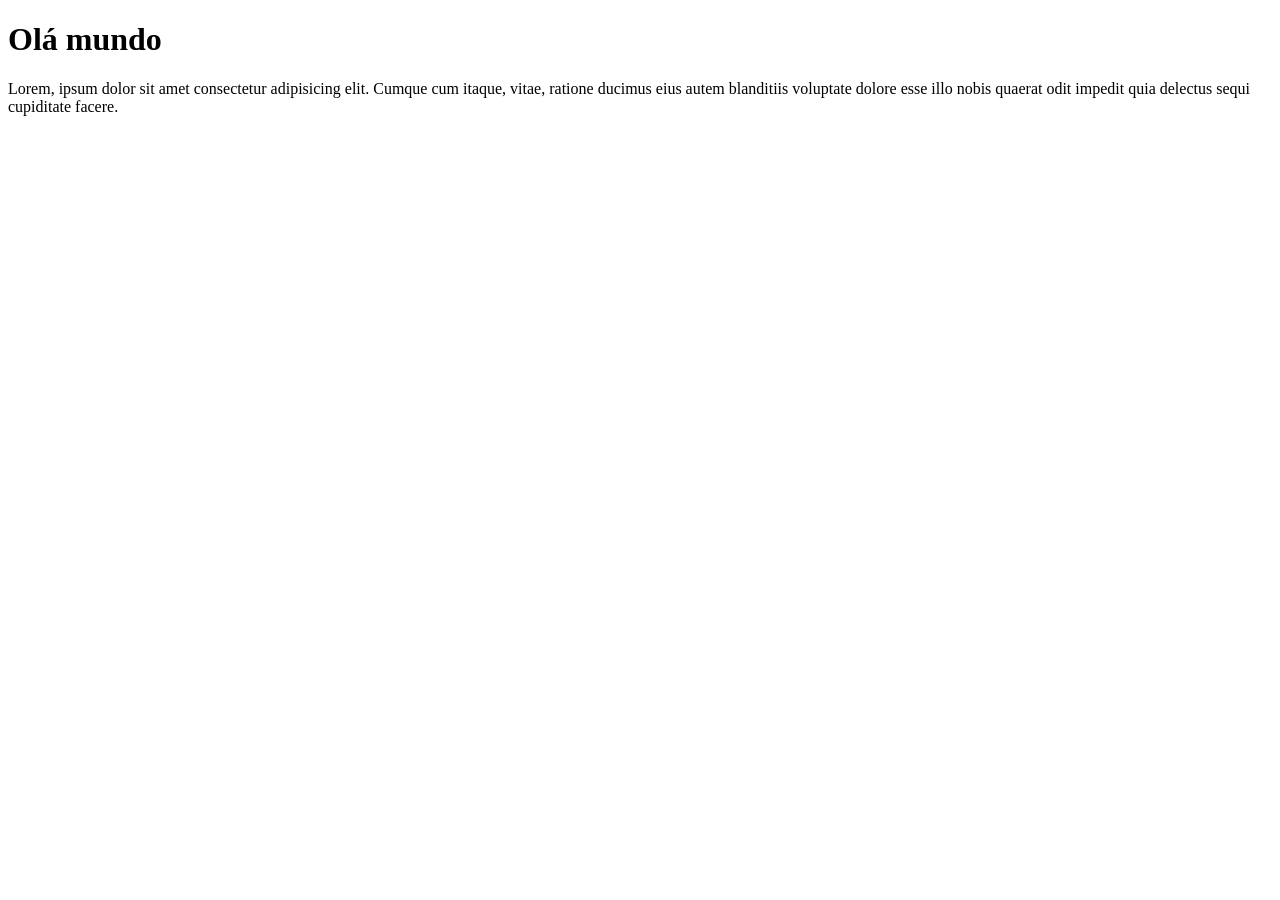
==== aula04/exe01.html @ 5c6b1077 "Create exe01.html" ====
<!DOCTYPE html>
<html lang="pt-br">
<head>
    <meta charset="UTF-8">
    <meta name="viewport" content="width=device-width, initial-scale=1.0">
    <title>Exercicio</title>
</head>
<body>
    <h1>Olá mundo</h1>
    <p>Lorem, ipsum dolor sit amet consectetur adipisicing elit. Cumque cum itaque, vitae, ratione ducimus eius autem blanditiis voluptate dolore esse illo nobis quaerat odit impedit quia delectus sequi cupiditate facere.</p>

    <script>
        window.alert('minha primeira mensagem')
        window.confirm('esta gostando de js?')
        window.prompt('qual seu nome?')
    </script>
</body>
</html>
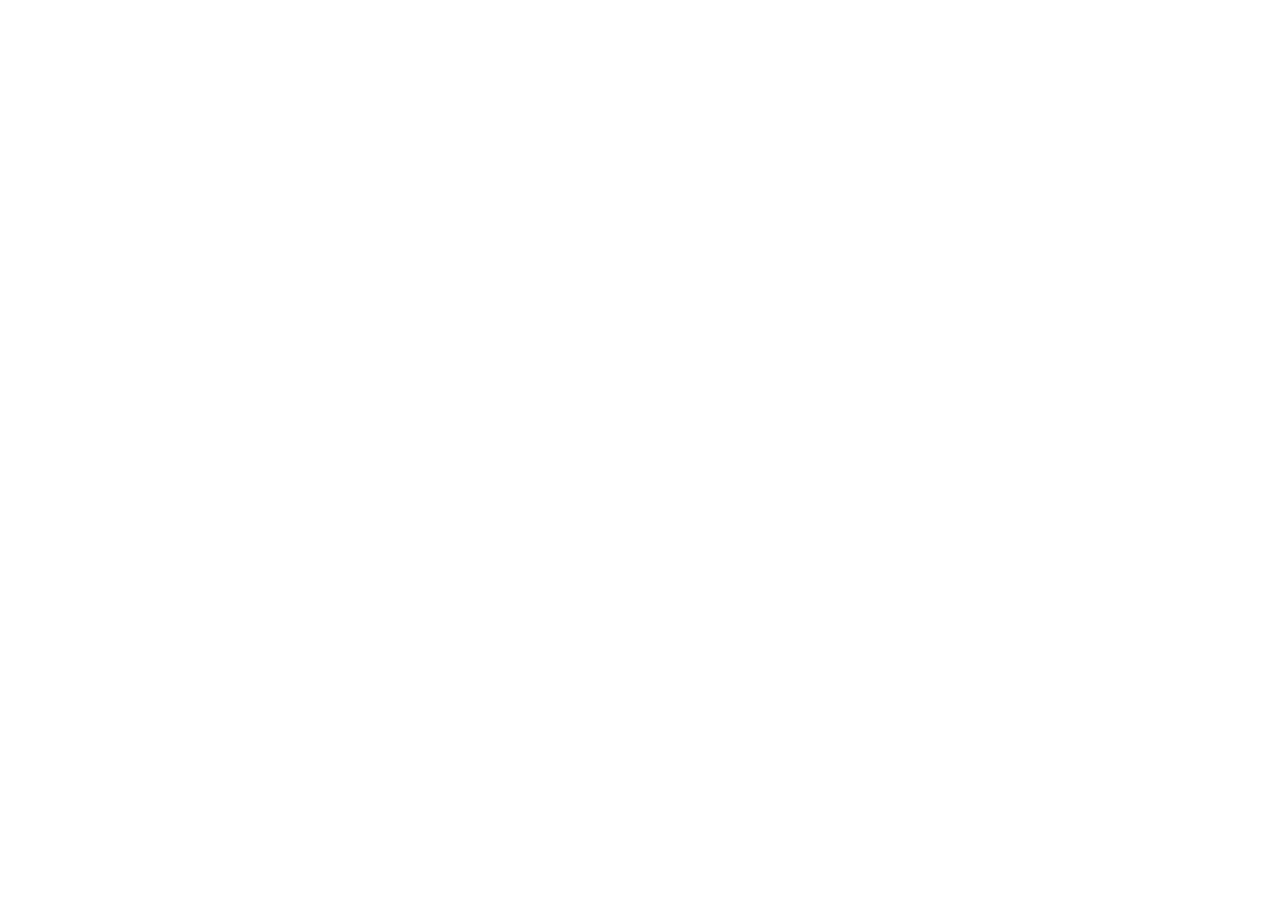
==== commit 280476f0: "replace" ====
--- a/aula04/exe01.html
+++ b/aula04/exe01.html
@@ -6,13 +6,15 @@
     <title>Exercicio</title>
 </head>
 <body>
-    <h1>Olá mundo</h1>
-    <p>Lorem, ipsum dolor sit amet consectetur adipisicing elit. Cumque cum itaque, vitae, ratione ducimus eius autem blanditiis voluptate dolore esse illo nobis quaerat odit impedit quia delectus sequi cupiditate facere.</p>
 
     <script>
-        window.alert('minha primeira mensagem')
-        window.confirm('esta gostando de js?')
-        window.prompt('qual seu nome?')
+      var nome = window.prompt('qual seu nome?')
+      document.write(`seu nome tem ${nome.length} letras <br>`)
+      document.write(`ele escrito em maiusculo fica assim ${nome.toUpperCase()}<br>`)
+      document.write(`ele escrito em minusculo fica assim ${nome.toLowerCase()}<br>`)
+
+      var n1 = 1545.5
+      document.write(n1.toLocaleString('pt-BR' , {style: 'currency', currency: 'BRL'}))
     </script>
 </body>
 </html>
